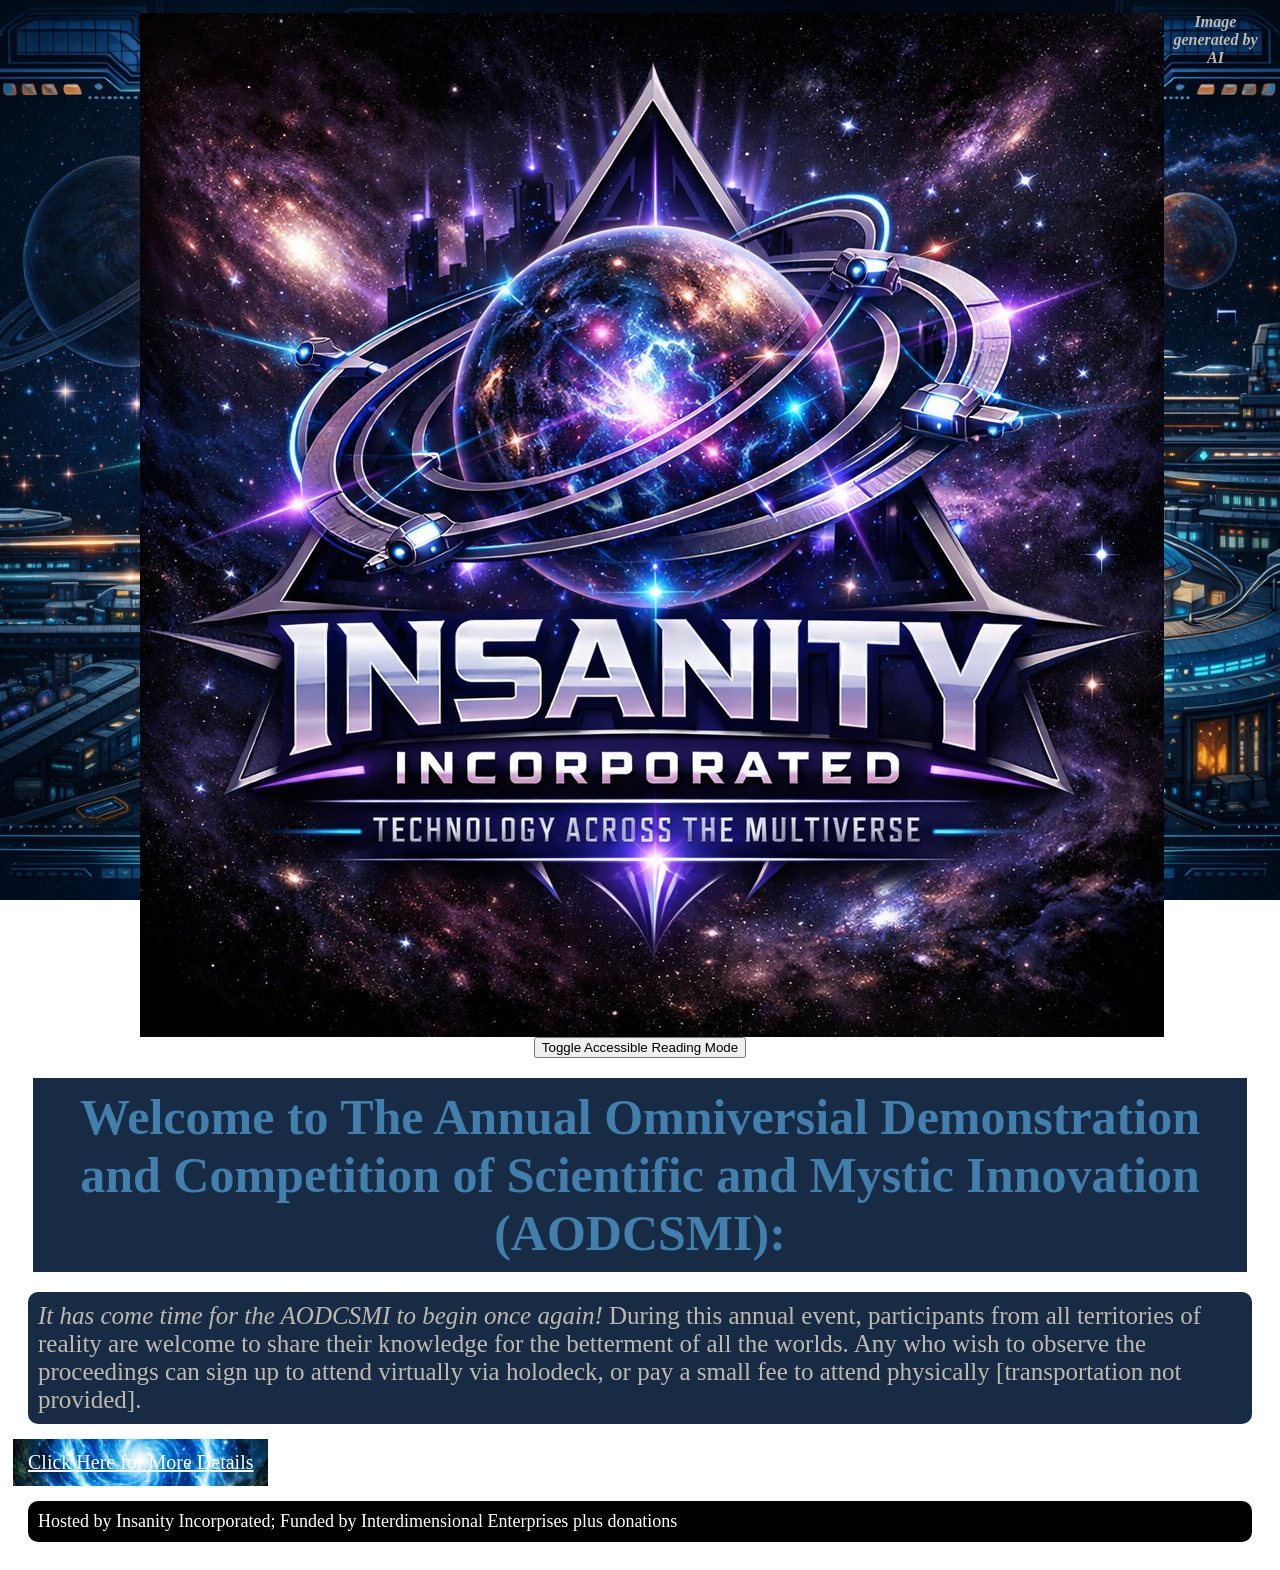
==== index.html @ 5616fe17 "Rename Index.html to index.html" ====
<!DOCTYPE html>
<html lang="en">
<head>
  <meta name="viewport" content="width=device-width, initial-scale=1.0">
  <meta charset="UTF-8">
  <title>General Info | The Annual Omniversial Demonstration of Scientific and Mystic Innovation</title>
  <link rel="stylesheet" href="Style.css">
</head>
<body>
  <header>
    <img src="Media - False Insanity Incorporated Logo.png" alt="A planet surrounded by rings in a spacy background with the words Insanity Incorporated">
    <cite><strong>Image generated by AI</strong></cite>
    <button id="reverse-text" aria-pressed="false">Toggle Accessible Reading Mode</button>
  </header>
  <main>
    <h1>Welcome to The Annual Omniversial Demonstration and Competition of Scientific and Mystic Innovation (AODCSMI):</h1>
    <p class="para1"><em>It has come time for the AODCSMI to begin once again!</em> During this annual event, participants from all territories of reality are welcome to share their knowledge for the betterment of all the worlds. Any who wish to observe the proceedings can sign up to attend virtually via holodeck, or pay a small fee to attend physically [transportation not provided].</p>
  </main>
  <footer>
    <a href="Index - Details.html" class="det-link">Click Here for More Details</a>
    <a href="https://asignin.space/">Read a Message From Our Sponsers</a>
    <p class="footer">Hosted by Insanity Incorporated; Funded by Interdimensional Enterprises plus donations</p>
  </footer>
  <script src="Script.js"></script>
</body>
</html>
---- Style.css ----
body {
  background-image: url("Media - Background Image.png");
  /*Image generated by AI*/
  background-size: 100% 100%;
  background-position: center center;
  background-repeat: no-repeat;
  background-attachment: fixed;
  color: #bfbab0;
  padding: 5px;
}
header {
  text-align: center;
}
h1 {
  background-color: #182B44;
  color: #427fac;
  font-size: 50px;
  font-weight: bolder;
  margin: 20px;
  padding: 10px;
  text-align: center;
}
h2 {
  background-color: #182B44;
  color: #60AAC3;
  font-size: 30px;
  font-weight: bold;
  margin: 15px;
  padding: 10px;
  border-radius: 5px;
}
p {
  background-color: #182b44;
  font-size: 20;
  margin: 15px;
  padding: 10px;
  border-radius: 10px;
}
img {
  max-width: 100%;
  height: auto;
  float: left;
  margin-left: calc(50% - 500px);
}
a {
  display: inline-block;
  color: #FFFFFF;
  font-size: 20px;
  padding: 15px;
  padding-top: 12px;
  padding-bottom: 12px;
}
.main-flex-container {
  display: flex;
  gap: 15px;
}
.default-grid-container {
  display: grid;
  grid-template-rows: 0fr;
  transition: grid-template-rows 0.3s ease-in;
}
.open-grid-container {
  grid-template-rows: 1fr;
}
.grid-inner {
  overflow: hidden;
  min-height: 0;
}
.reverse-text {
  transform: scaleX(-1);
  transition: transform 0.5s ease-in;
}
.para1 {
  font-size: 25px;
}
.footer {
  background-color: #000000;
  color: #FFFFFF;
  font-size: 18px;
}
.iblar-text {
  font-family: wingdings, sans-serif;
}
.gen-link {
  background-image: url("Media - Gen-Link Image.png");
  /*Image generated by AI*/
  background-size: cover;
  background-position: center center;
  background-repeat: no-repeat;
}
.det-link {
  background-image: url("Media - Det-Link Image.png");
  /*Image generated by AI*/
  background-size: cover;
  background-position: center center;
  background-repeat: no-repeat;
}
.faq-link {
  background-image: url("Media - FAQ-Link Image.png");
  /*Image generated by AI*/
  background-size: cover;
  background-position: center center;
  background-repeat: no-repeat;
}
.join-link {
  pointer-events: none;
  cursor: default;
  background-image: url("Media - Join-Link Image.png");
  /*Image generated by AI*/
  background-size: cover;
  background-position: center center;
  background-repeat: no-repeat;
}
@media screen and (max-width: 767px) {
  .main-det {
    display:flex;
    flex-direction:column
  }
}
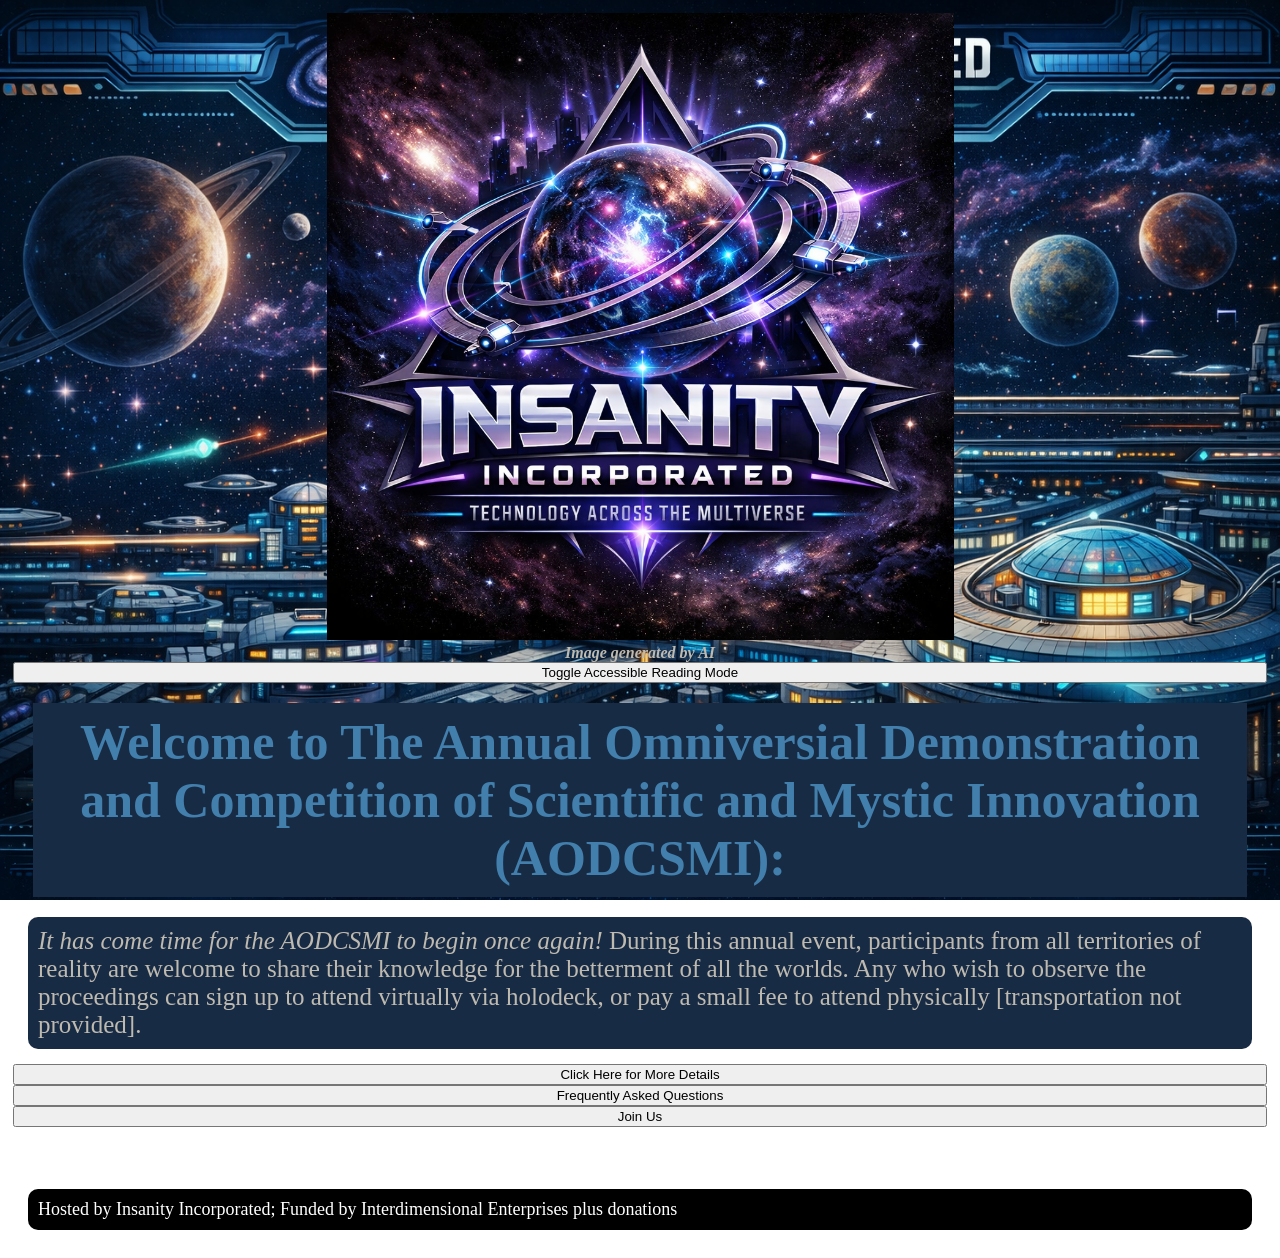
==== commit 8121bb57: "Update index.html" ====
--- a/index.html
+++ b/index.html
@@ -17,7 +17,10 @@
     <p class="para1"><em>It has come time for the AODCSMI to begin once again!</em> During this annual event, participants from all territories of reality are welcome to share their knowledge for the betterment of all the worlds. Any who wish to observe the proceedings can sign up to attend virtually via holodeck, or pay a small fee to attend physically [transportation not provided].</p>
   </main>
   <footer>
-    <a href="Index - Details.html" class="det-link">Click Here for More Details</a>
+    <button id="gen-link" style="display: none;">Hidden.ReturnSelf</button>
+    <button id="det-link">Click Here for More Details</button>
+    <button id="faq-link">Frequently Asked Questions</button>
+    <button id="join-link">Join Us</button>
     <a href="https://asignin.space/">Read a Message From Our Sponsers</a>
     <p class="footer">Hosted by Insanity Incorporated; Funded by Interdimensional Enterprises plus donations</p>
   </footer>
--- a/Style.css
+++ b/Style.css
@@ -38,9 +38,15 @@
 }
 img {
   max-width: 100%;
+  width: 50%;
   height: auto;
-  float: left;
-  margin-left: calc(50% - 500px);
+  margin-left: 25%;
+  margin-right: 25%;
+}
+button {
+  width: 100%;
+  display: block;
+  text-align: center;
 }
 a {
   display: inline-block;
@@ -103,8 +109,6 @@
   background-repeat: no-repeat;
 }
 .join-link {
-  pointer-events: none;
-  cursor: default;
   background-image: url("Media - Join-Link Image.png");
   /*Image generated by AI*/
   background-size: cover;
@@ -112,8 +116,8 @@
   background-repeat: no-repeat;
 }
 @media screen and (max-width: 767px) {
-  .main-det {
+  .main-flex-container {
     display:flex;
     flex-direction:column
   }
-}+}    
